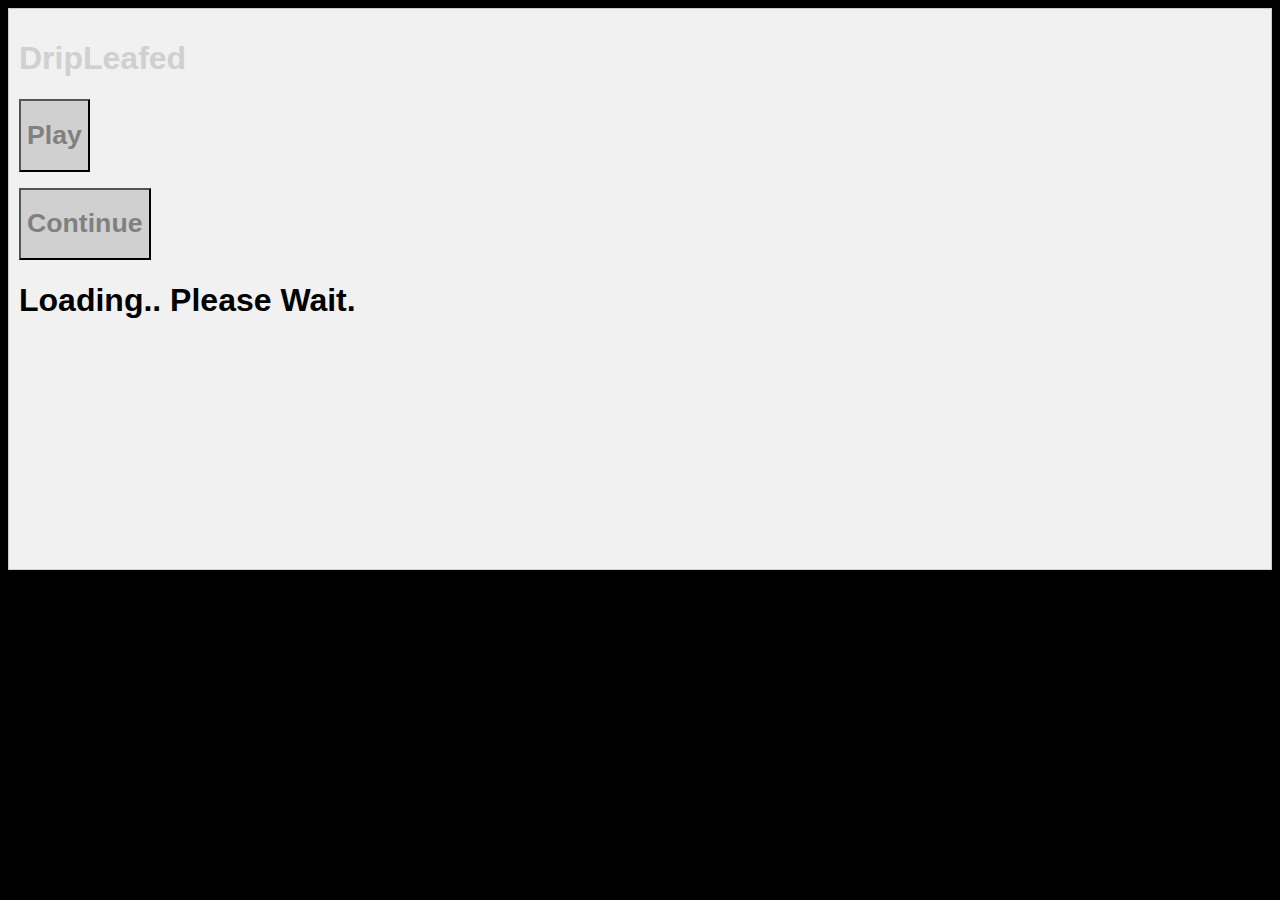
==== index.html @ 0e322623 "Update index.html" ====
<html>
    <body style="background-color: black;">
        <h5 id="savetext">Data Saved.</h5>
        <div class="tabContainer">
            <div id="saveloading">
                <h1 style="color: D0D0D0;">DripLeafed</h1>
        <button class="savebtn" style="background-color: D0D0D0;"><h1 style="color: grey;" onclick="resetData(); newSave();">Play</h1></button>
        <p></p>
        <button class="savebtn" style="background-color: D0D0D0;"><h1 style="color: grey;" onclick="pullData(); load();">Continue</h1></button
            </div>
            <div id="newsavescreen">
                <h1>Select a Difficulty</h1>
                <select id="<::>menu">
                    <option selected hidden disabled>Choose a Difficulty...</option>
                    <option id="normal">Normal Mode</option>
                    <option id="hard">Hard Mode</option>
                </select>
                <p id="description">~ ? Mode ~<br>
                    Fire Health Lost Per 3.5s: ?<br>
                    Food Eaten Per 10s: ? * Total Population<br>
                    Cost Multiplier: ?<br>
                    Resource Gain Multiplier ?
                </p>
                <button id="create">Create Save</button>
            </div>
            <div id="tab1">
                <h3 id="Sh">Small Hut</h3>
                <button id="stokebtn">Stoke Fire (1.5s)</button>
                <h4 id="firetext">Fire Health: -</h3>
            </div>
            <div id="tab2">
                <h3 id="Df">Dark Forest</h3>
                <button id="woodbtn">Collect Wood (3s)</button>
                <h3 id="woodtext">You have - wood.</h3>
            </div>
            <div id="tab3">
                <h3 id="Bs">Building Station</h3>
                <h4 id="populationtext">Population: -</h4>
                    <h4 id="maxpopulationtext">Max Population: -</h4>
                    <h4 id="huttext">Huts: -</h4>
                    <button id="hutbtn">Build Hut (50 Wood, 15s)</button>
                    <h4 id="lbgtext">Lumberjacks: (-)</h4>
                    <button id="lbghirebtn">Hire</button>
                    <button id="lbgfirebtn">Fire</button>
                    <h4 id="skrtext">Stokers: (-)</h4>
                    <button id="skrhirebtn">Hire</button>
                    <button id="skrfirebtn">Fire</button>
                    <h4 id="blrtext">Builders: (-)</h4>
                    <button id="blrhirebtn">Hire</button>
                    <button id="blrfirebtn">Fire</button>
                    <button id="unlockeconomics">Unlock Economics (1000 Wood)</button>
                    <h1>Data</h1>
                    <button onclick="saveData()">Save Data</button>
            </div>
            <div id="tab4">
                <h3>Deep Caverns</h3>
                <h4 id="ironore">Iron Ore: -</h4>
                <h4 id="iron">Iron: -</h4>
                <button id="mineiron">Mine Iron (5s)</button>
                <button id="forgeiron">Forge Iron (5 Ore, 7.5s)</button>
                <h4 id="goldore">Gold Ore: -</h4>
                <h4 id="gold">Gold: -</h4>
                <button id="minegold">Mine Gold (10s)</button>
                <button id="forgegold">Forge Gold (5 Ore, 15s)</button>
                <h4 id="mnrtext">Miners: (-)</h4>
                <button id="mnrhirebtn">Hire</button>
                <button id="mnrfirebtn">Fire</button>
            </div>
            <div id="tab5">
                <h3 id="eco">Economics</h3>
                <h5 id="pd">Perodons: ~0</h5>
                <button id="sellwood">Sell 150 Wood (+15 Perodons)</button>
                <button id="selliron">Sell 2 Iron (+100 Perodons)</button>
                <button id="sellgold">Sell 2 Gold (+1000 Perodons)</button>
                <button id="buyfood">Buy 500 Food (~75, 4.5s)</button>
                <button id="promote">Promote Town (~50, +5 Population, 2m)</button>
                <button id="buyminingequipment">Buy Mining Equipment (~150)</button>
            </div>
            <div id="tab6">
                <h3>Farm</h3>
                <h4 id="foodlbl">Food : 0</h4>
                <h4 id="fmrtext">Farmers: (-)</h4>
                <button id="fmrhirebtn">Hire</button>
                <button id="fmrfirebtn">Fire</button>
            </div>
        </div>

        <button id="tabButton1" class="tabButton">Small Hut (-)</button>
        <button id="tabButton2" class="tabButton">Dark Forest</button>
        <button id="tabButton3" class="tabButton" onclick="fixText()">Building Station</button>
        <button id="tabButton4" class="tabButton">Deep Caverns</button>
        <button id="tabButton5" class="tabButton">Manage Economics</button>
        <button id="tabButton6" class="tabButton">Farm</button>
        <h1 id="loadingtext"></h1>
        
        <script src="/JS Scripts/saving.js"></script>

        <script src="/JS Scripts/main.js"></script>

        <script src="/JS Scripts/tabs.js"></script>
        
        <script src="/JS Scripts/economics.js"></script>

        <script src="/JS Scripts/mining.js"></script>

        <script src="/JS Scripts/food.js"></script>
        
        <script src="/JS Scripts/occupancies.js"></script>

        <script src="/JS Scripts/loading.js"></script>

        <script src="/JS Scripts/difficulties.js"></script>

        <script src="JS Scripts/admin.js"></script>

        <link rel="stylesheet" href="styles.css">
    </body>
</html>
---- styles.css ----
#woodtext {
    color: darkgoldenrod;
}
#woodbtn {
    background-color: darkgoldenrod;
    border-color: darkgoldenrod;
}
#firetext {
    color: orangered;
}
#stokebtn {
    background-color: orangered;
    border-color: orangered;
}

body {font-family: Arial;}

.tabContainer {
    height: 540px;
    padding: 10px;
    margin: 0;
    overflow: hidden;
    border: 1px solid #ccc;
    background-color: #f1f1f1;
}
.tabButton {
    height: 50px;
    width: 150px;
    background-color: lightgrey;
    border: 0px;
    transition-duration: 1s;
}
.tabButtonON {
    height: 50px;
    width: 150px;
    background-color: grey;
    border: 0px;
}
.tabButton:hover {
    background-color: grey;
    transition-duration: 1s;
}
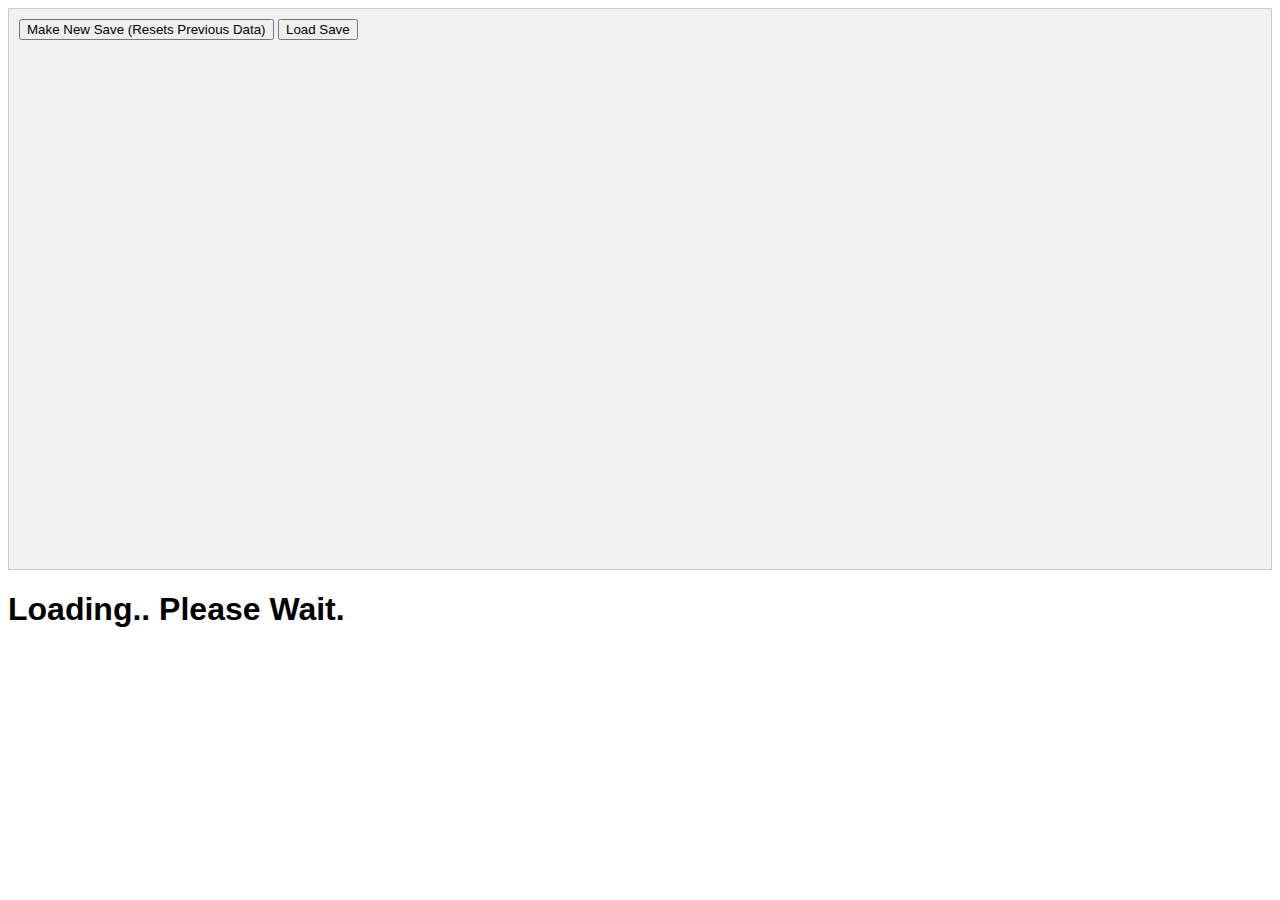
==== commit 15614942: "Update index.html" ====
--- a/index.html
+++ b/index.html
@@ -1,12 +1,10 @@
 <html>
-    <body style="background-color: black;">
+    <body>
         <h5 id="savetext">Data Saved.</h5>
         <div class="tabContainer">
             <div id="saveloading">
-                <h1 style="color: D0D0D0;">DripLeafed</h1>
-        <button class="savebtn" style="background-color: D0D0D0;"><h1 style="color: grey;" onclick="resetData(); newSave();">Play</h1></button>
-        <p></p>
-        <button class="savebtn" style="background-color: D0D0D0;"><h1 style="color: grey;" onclick="pullData(); load();">Continue</h1></button
+                <button class="savebtns" onclick="resetData(); newSave();">Make New Save (Resets Previous Data)</button>
+                <button class="savebtns" onclick="pullData(); load();">Load Save</button>
             </div>
             <div id="newsavescreen">
                 <h1>Select a Difficulty</h1>
@@ -92,7 +90,7 @@
         <button id="tabButton5" class="tabButton">Manage Economics</button>
         <button id="tabButton6" class="tabButton">Farm</button>
         <h1 id="loadingtext"></h1>
-        
+
         <script src="/JS Scripts/saving.js"></script>
 
         <script src="/JS Scripts/main.js"></script>
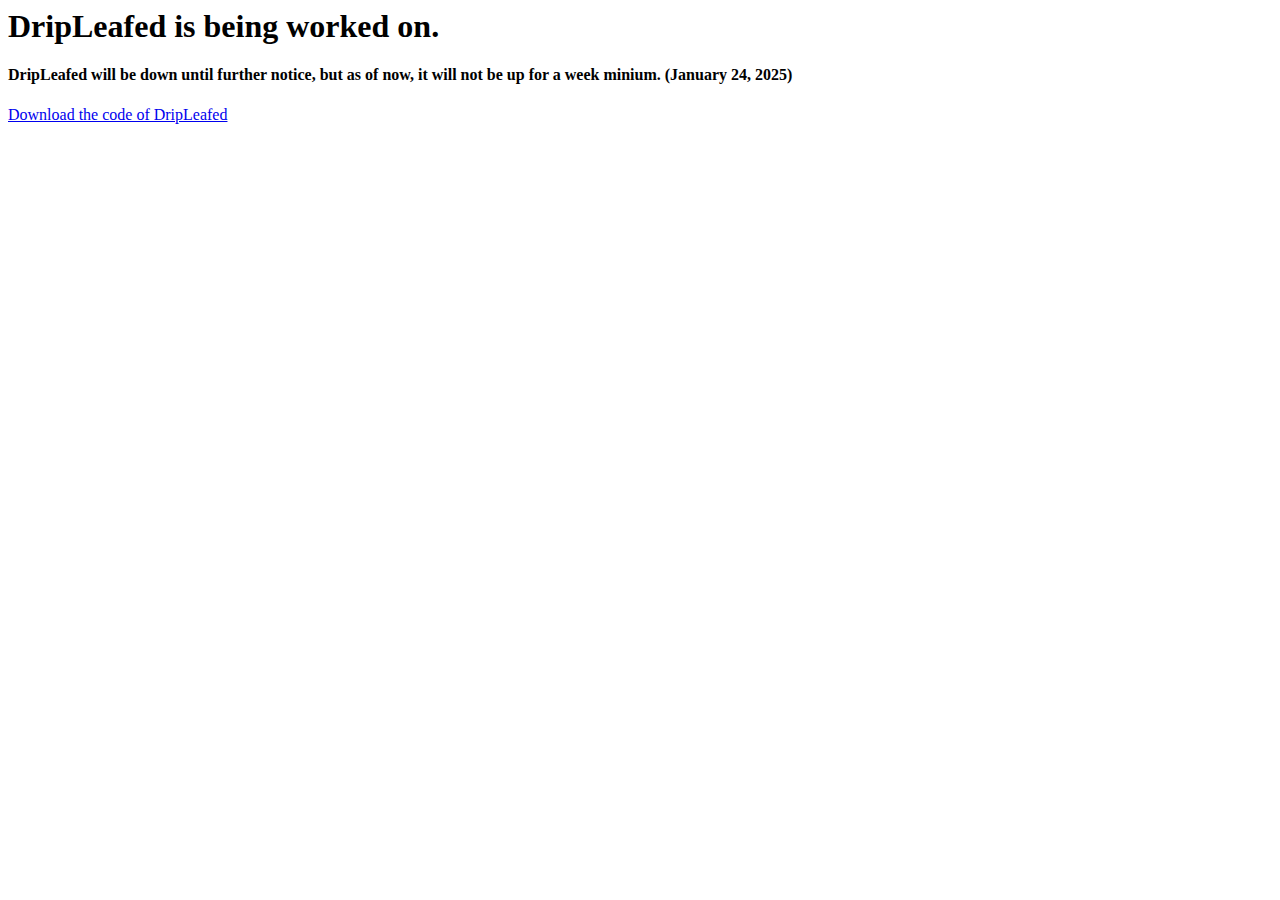
==== commit 4ab4ad3c: "Update index.html" ====
--- a/index.html
+++ b/index.html
@@ -1,4 +1,8 @@
 <html>
+    <h1>DripLeafed is being worked on.</h1>
+    <h4>DripLeafed will be down until further notice, but as of now, it will not be up for a week minium. (January 24, 2025)</h4>
+    <a href="DripLeafed.github.io-main.zip" download>Download the code of DripLeafed</a>
+    <!--
     <body>
         <h5 id="savetext">Data Saved.</h5>
         <div class="tabContainer">
@@ -113,4 +117,5 @@
 
         <link rel="stylesheet" href="styles.css">
     </body>
+    </-->
 </html>
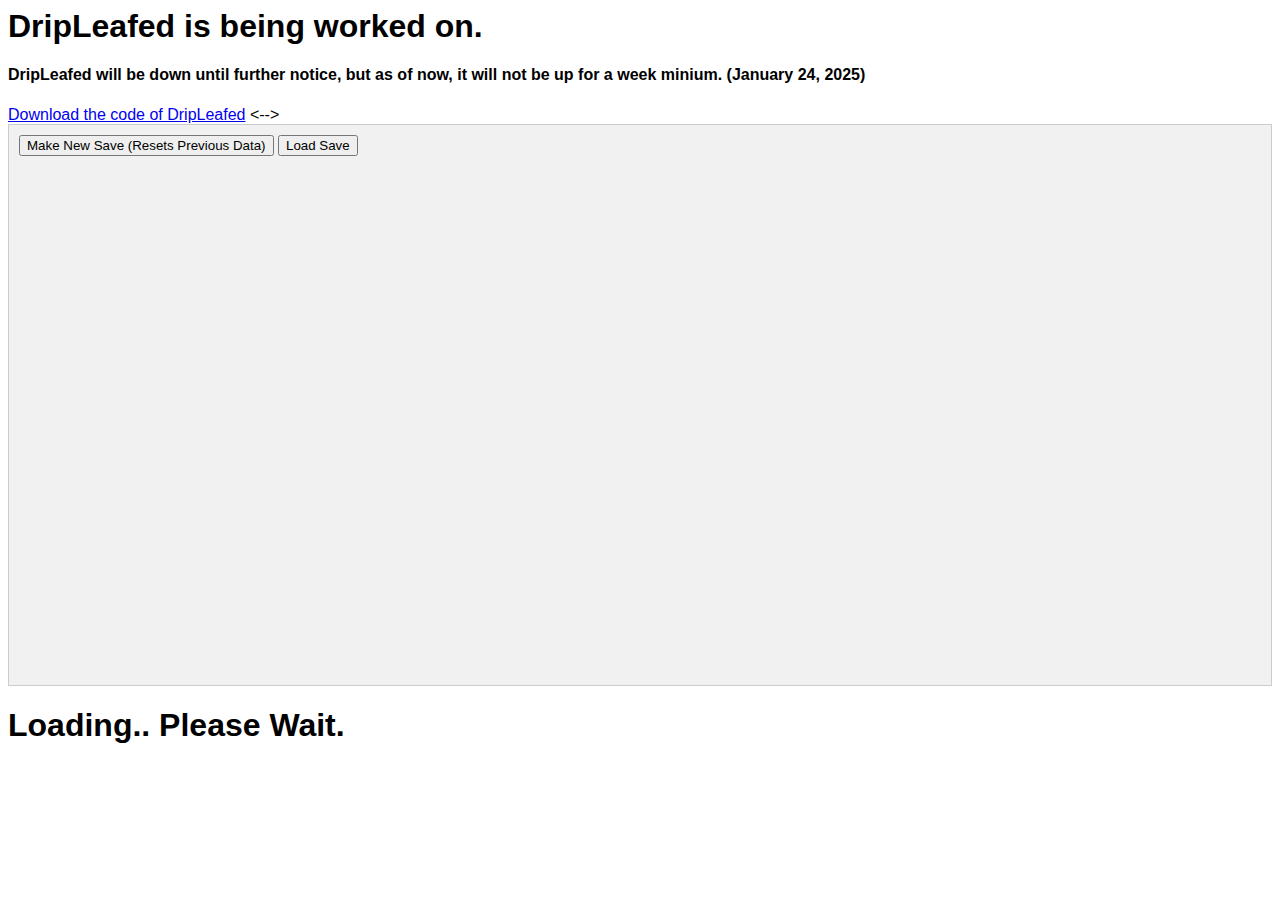
==== commit a2e3c464: "Update index.html" ====
--- a/index.html
+++ b/index.html
@@ -1,8 +1,9 @@
 <html>
+    <!-->
     <h1>DripLeafed is being worked on.</h1>
     <h4>DripLeafed will be down until further notice, but as of now, it will not be up for a week minium. (January 24, 2025)</h4>
     <a href="DripLeafed.github.io-main.zip" download>Download the code of DripLeafed</a>
-    <!--
+    <-->
     <body>
         <h5 id="savetext">Data Saved.</h5>
         <div class="tabContainer">
@@ -117,5 +118,4 @@
 
         <link rel="stylesheet" href="styles.css">
     </body>
-    </-->
 </html>
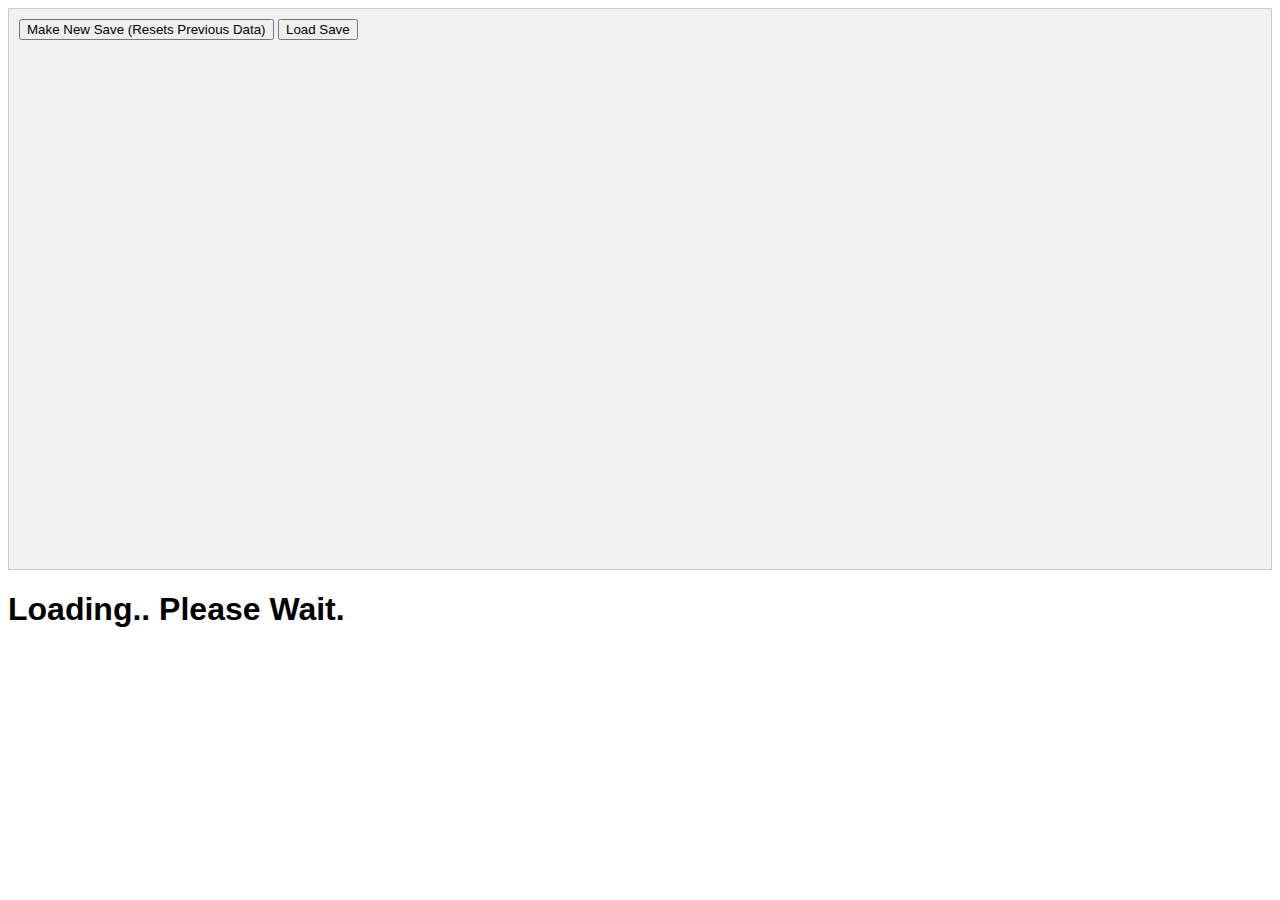
==== commit 40b37b93: "Update index.html" ====
--- a/index.html
+++ b/index.html
@@ -1,9 +1,9 @@
 <html>
-    <!-->
+    <!--
     <h1>DripLeafed is being worked on.</h1>
     <h4>DripLeafed will be down until further notice, but as of now, it will not be up for a week minium. (January 24, 2025)</h4>
     <a href="DripLeafed.github.io-main.zip" download>Download the code of DripLeafed</a>
-    <-->
+    -->
     <body>
         <h5 id="savetext">Data Saved.</h5>
         <div class="tabContainer">
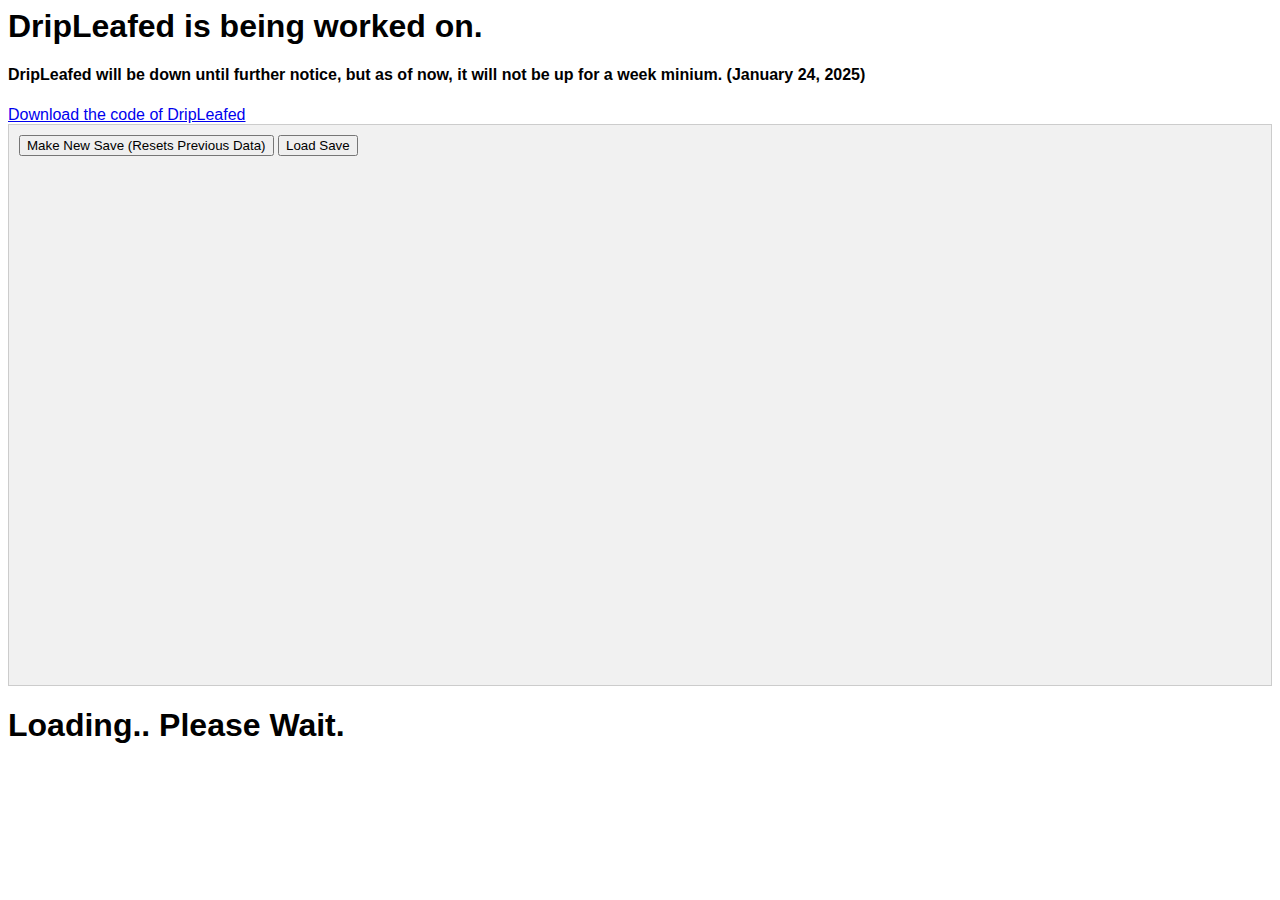
==== commit 13059ca2: "Update index.html" ====
--- a/index.html
+++ b/index.html
@@ -1,9 +1,9 @@
 <html>
-    <!--
+    <!-->
     <h1>DripLeafed is being worked on.</h1>
     <h4>DripLeafed will be down until further notice, but as of now, it will not be up for a week minium. (January 24, 2025)</h4>
     <a href="DripLeafed.github.io-main.zip" download>Download the code of DripLeafed</a>
-    -->
+    </-->
     <body>
         <h5 id="savetext">Data Saved.</h5>
         <div class="tabContainer">
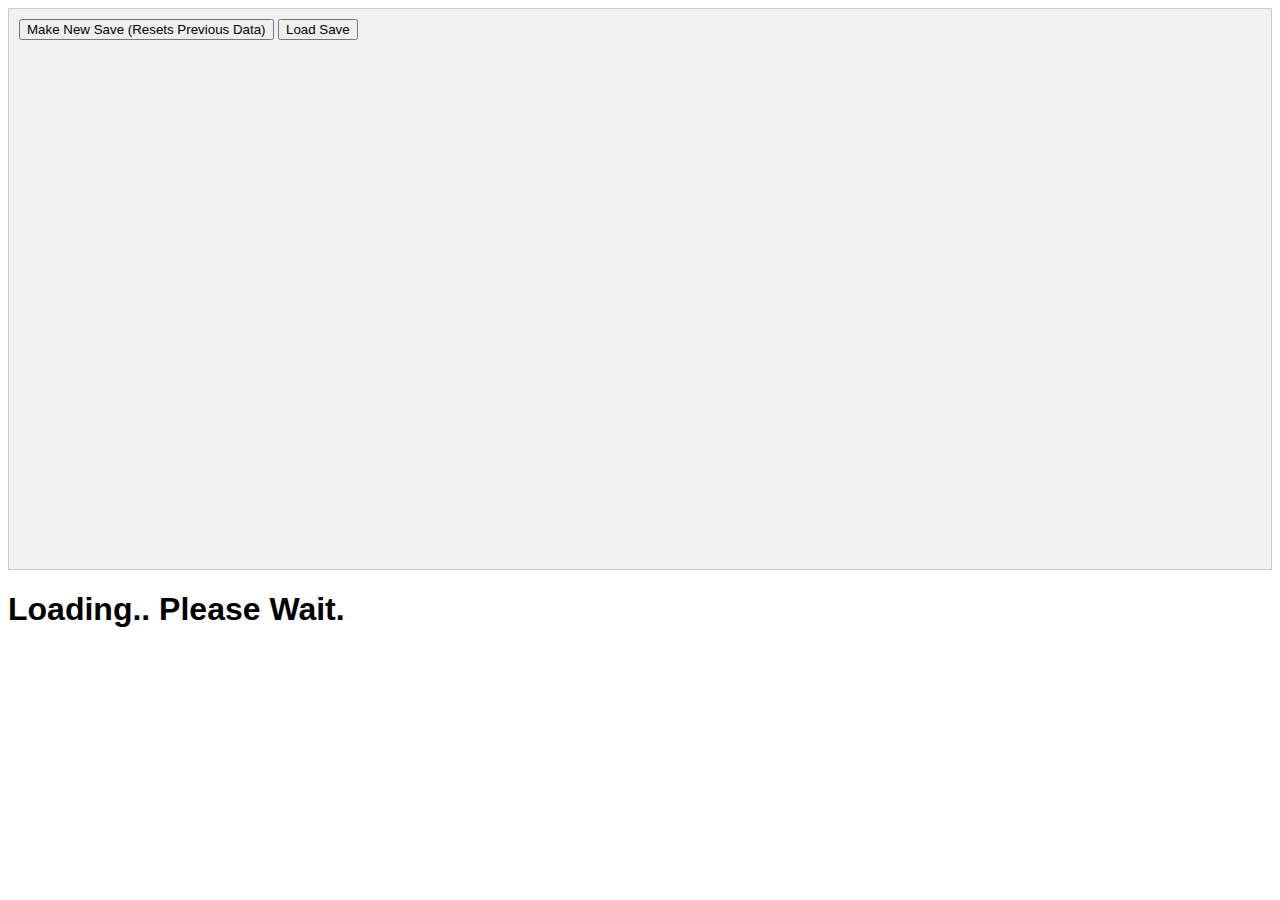
==== commit 1a8c574d: "Update index.html" ====
--- a/index.html
+++ b/index.html
@@ -1,5 +1,5 @@
 <html>
-    <!-->
+    <!--
     <h1>DripLeafed is being worked on.</h1>
     <h4>DripLeafed will be down until further notice, but as of now, it will not be up for a week minium. (January 24, 2025)</h4>
     <a href="DripLeafed.github.io-main.zip" download>Download the code of DripLeafed</a>
